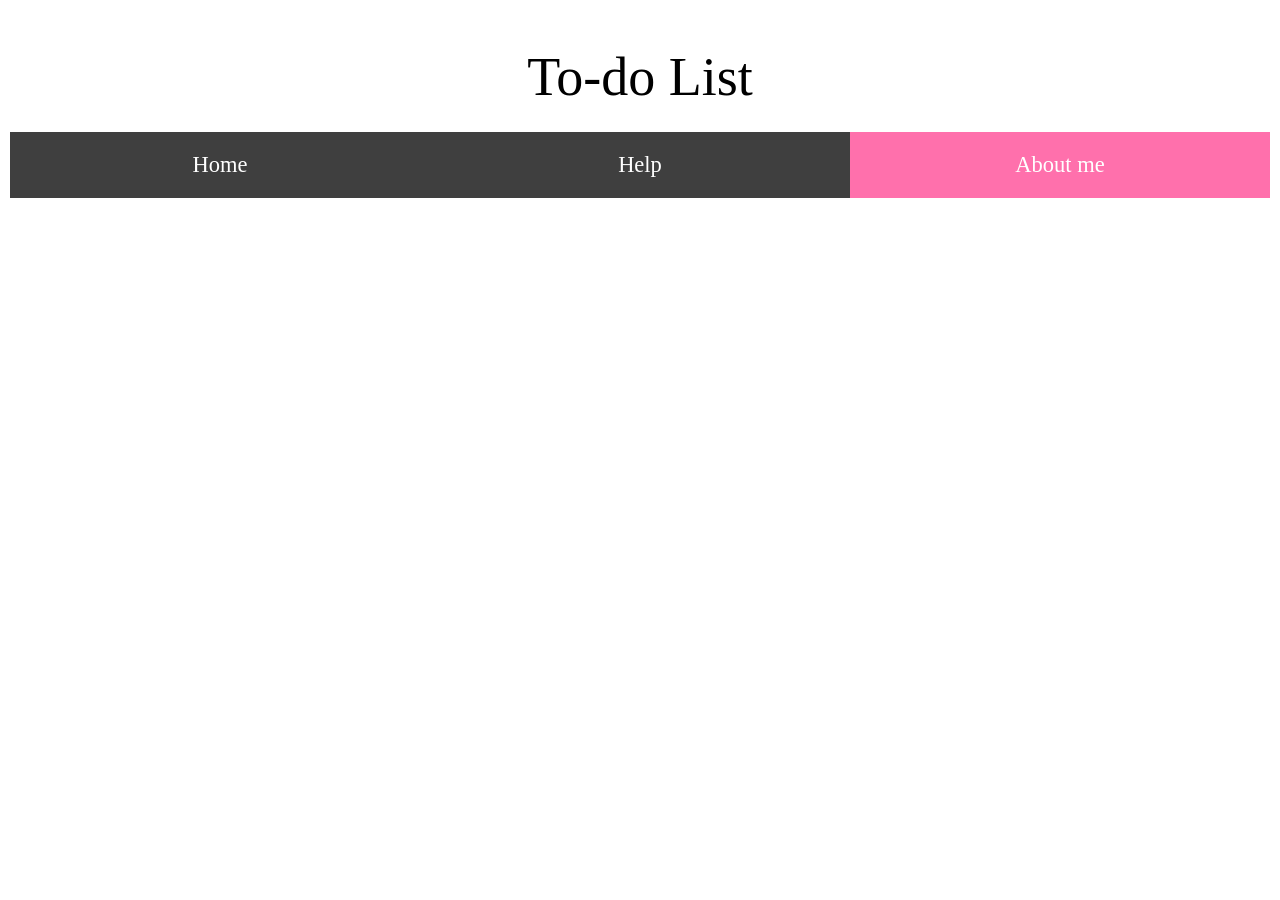
==== about/todolist-about-me.html @ 6bc337c2 "to-do list about me info structure" ====
<!DOCTYPE html>
<!-- ALL CONTENTS OF THIS PROJECT IS MADE ON MY OWN. ALL RIGHTS RESERVED. -->
<html>
  <head>
    <title>To-do List | About me</title>
    <meta name="viewport" content="width=device-width, initial-scale=1">
    <link rel="stylesheet" href="todolist-about-me-style.css">
  </head>
  <body>
    <h1 id="mainTitle">To-do List</h1>
    <div id="nav_of_links">
      <a href="../main/todolist.html" title="return to homepage">Home</a>
      <a href="../help/todolist-help.html" title="how to use MakeList">Help</a>
      <a href="">About me</a>
    </div>
		<script src="../nav.js"></script>
  </body>
</html>
---- about/todolist-about-me-style.css ----
@import "../makelist.css" ;
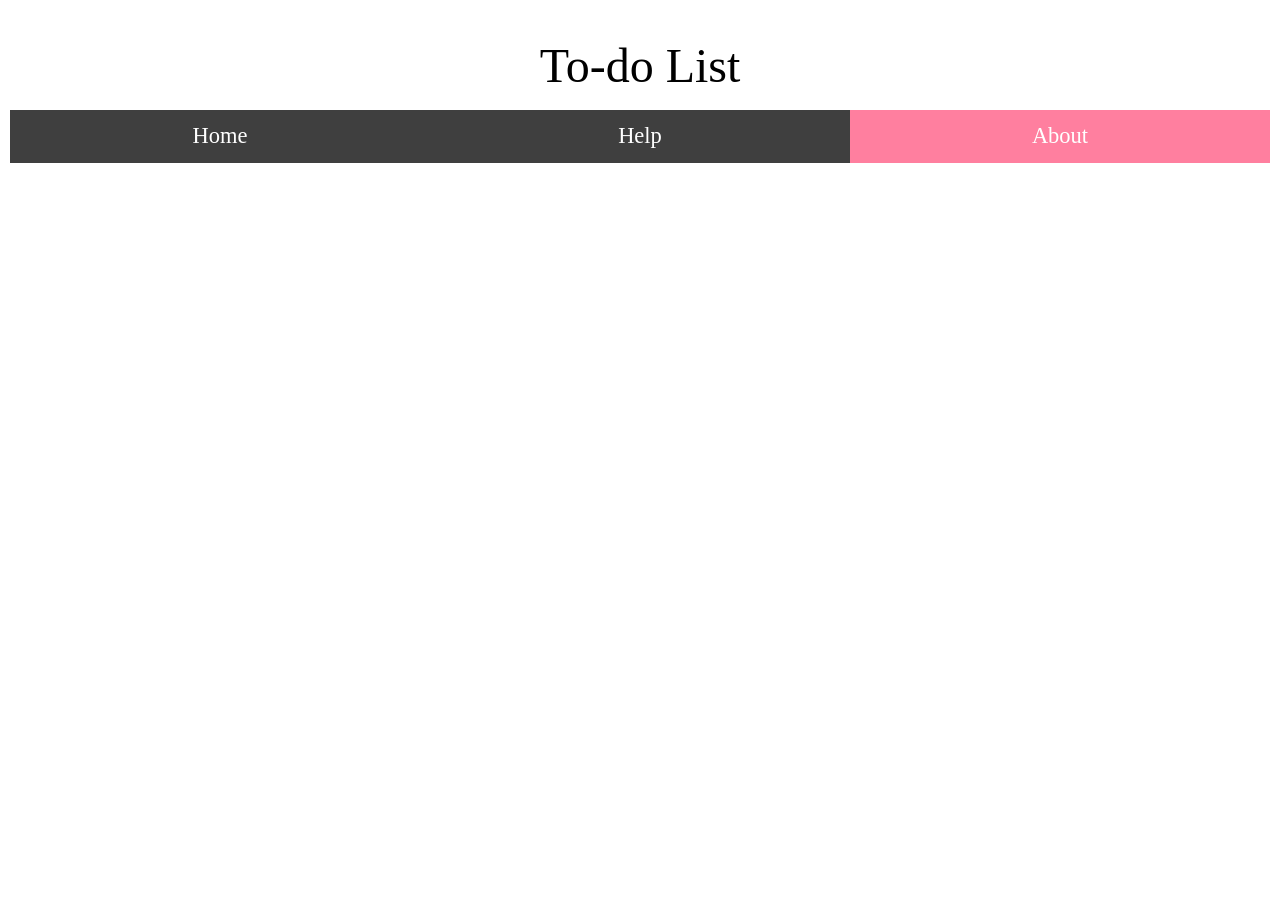
==== commit 58b4473c: "Update To-do List info structure" ====
--- a/about/todolist-about-me.html
+++ b/about/todolist-about-me.html
@@ -11,7 +11,7 @@
     <div id="nav_of_links">
       <a href="../main/todolist.html" title="return to homepage">Home</a>
       <a href="../help/todolist-help.html" title="how to use MakeList">Help</a>
-      <a href="">About me</a>
+      <a href="">About</a>
     </div>
 		<script src="../nav.js"></script>
   </body>
--- a/about/todolist-about-me-style.css
+++ b/about/todolist-about-me-style.css
@@ -1 +1 @@
-@import "../makelist.css" ;+@import "../makelist.css" ;
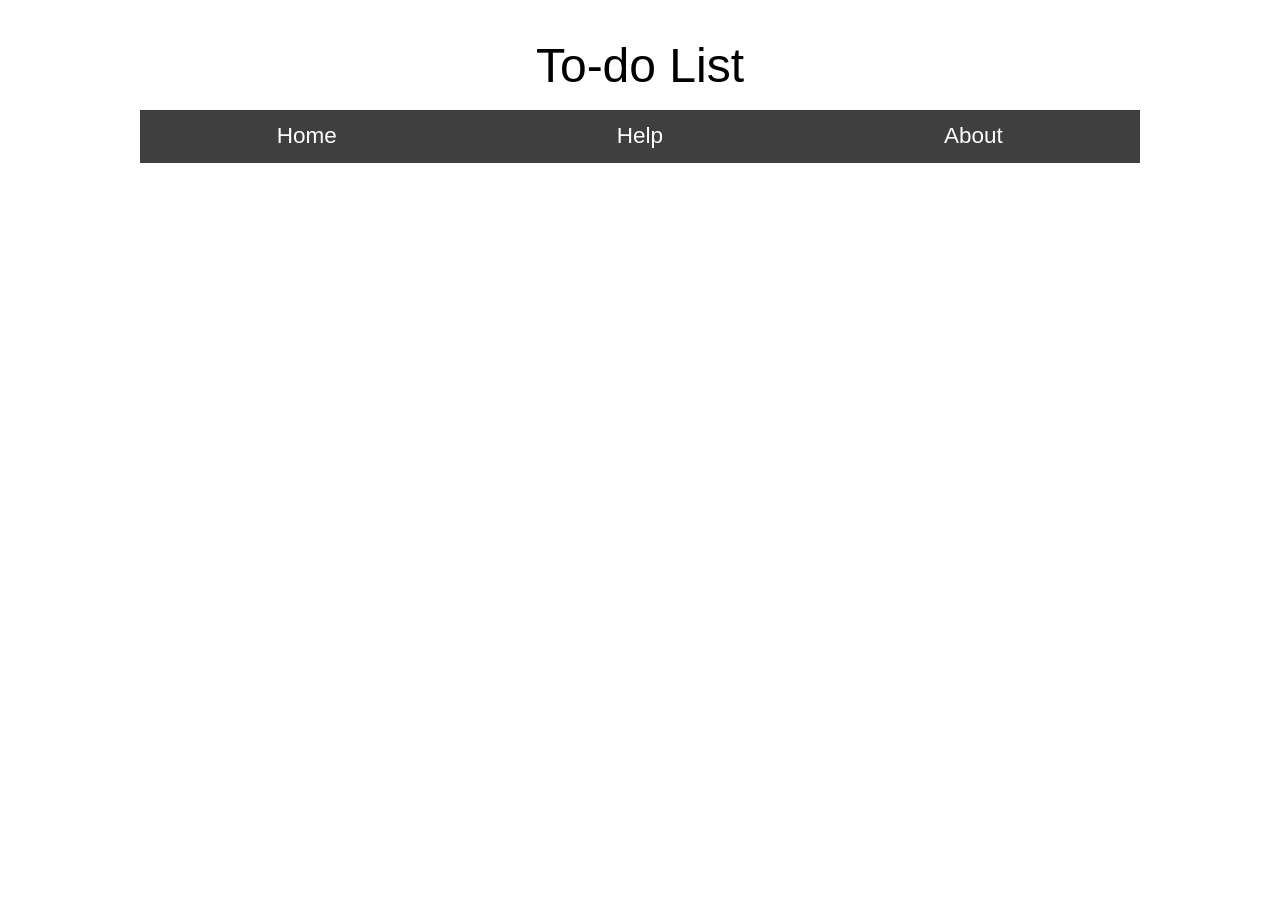
==== commit c7412ac9: "Update on To-do List info page's structurwe" ====
--- a/about/todolist-about-me.html
+++ b/about/todolist-about-me.html
@@ -8,7 +8,7 @@
   </head>
   <body>
     <h1 id="mainTitle">To-do List</h1>
-    <div id="nav_of_links">
+    <div id="nav-of-links">
       <a href="../main/todolist.html" title="return to homepage">Home</a>
       <a href="../help/todolist-help.html" title="how to use MakeList">Help</a>
       <a href="">About</a>
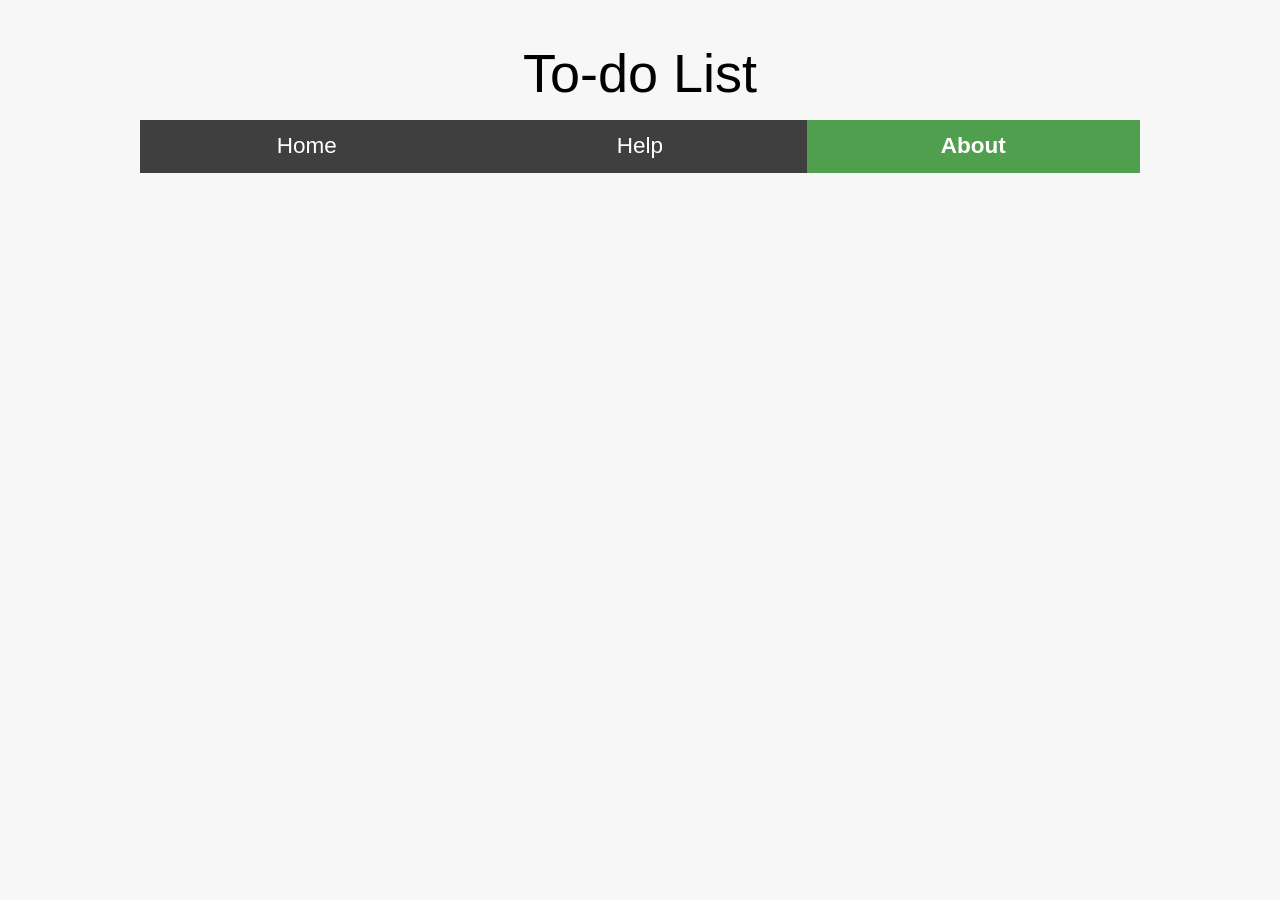
==== commit 16b16e24: "Update on To-do List info's structure" ====
--- a/about/todolist-about-me.html
+++ b/about/todolist-about-me.html
@@ -1,18 +1,33 @@
 <!DOCTYPE html>
 <!-- ALL CONTENTS OF THIS PROJECT IS MADE ON MY OWN. ALL RIGHTS RESERVED. -->
-<html>
-  <head>
-    <title>To-do List | About me</title>
-    <meta name="viewport" content="width=device-width, initial-scale=1">
-    <link rel="stylesheet" href="todolist-about-me-style.css">
-  </head>
-  <body>
-    <h1 id="mainTitle">To-do List</h1>
-    <div id="nav-of-links">
-      <a href="../main/todolist.html" title="return to homepage">Home</a>
-      <a href="../help/todolist-help.html" title="how to use MakeList">Help</a>
-      <a href="">About</a>
-    </div>
-		<script src="../nav.js"></script>
-  </body>
+<html lang="en">
+	<head>
+		<title>To-do List | About me</title>
+		<meta charset="UTF-8" />
+		<meta name="viewport" content="width=device-width, initial-scale=1">
+		<link rel="stylesheet" href="todolist-about-me-style.css">
+
+		<!-- Google icons: rounded -->
+		<link rel="stylesheet" href="https://fonts.googleapis.com/css2?family=Material+Symbols+Rounded:opsz,wght,FILL,GRAD@20..48,100..700,0..1,-50..200" />
+
+		<!-- Custom ICON on different devices/browsers -->
+		<link rel="icon" type="image/png" href="../icons/favicon/favicon-96x96.png" sizes="96x96" />
+		<link rel="icon" type="image/svg+xml" href="../icons/favicon/favicon.svg" />
+		<link rel="shortcut icon" href="../icons/favicon/favicon.ico" />
+		<link rel="apple-touch-icon" sizes="180x180" href="../icons/favicon/apple-touch-icon.png" />
+		<meta name="apple-mobile-web-app-title" content="MakeList" />
+		<link rel="manifest" href="../icons/favicon/site.webmanifest" />
+	</head>
+	<body>
+		<h1 id="mainTitle">To-do List</h1>
+		<div id="nav-of-links">
+			<a href="../main/todolist.html" title="return to homepage">Home</a>
+			<a href="../help/todolist-help.html" title="how to use MakeList">Help</a>
+			<a href="" title="about me">About</a>
+		</div>
+		<button id="backToTop" title="Go to top">⬆ back to the top</button>
+
+		<script src="../nav.js"></script>				<!-- NAVIGATION BAR -->
+		<script src="../back-to-top.js"></script> 	    <!-- BACK-TO-TOP BUTTON -->
+	</body>
 </html>
